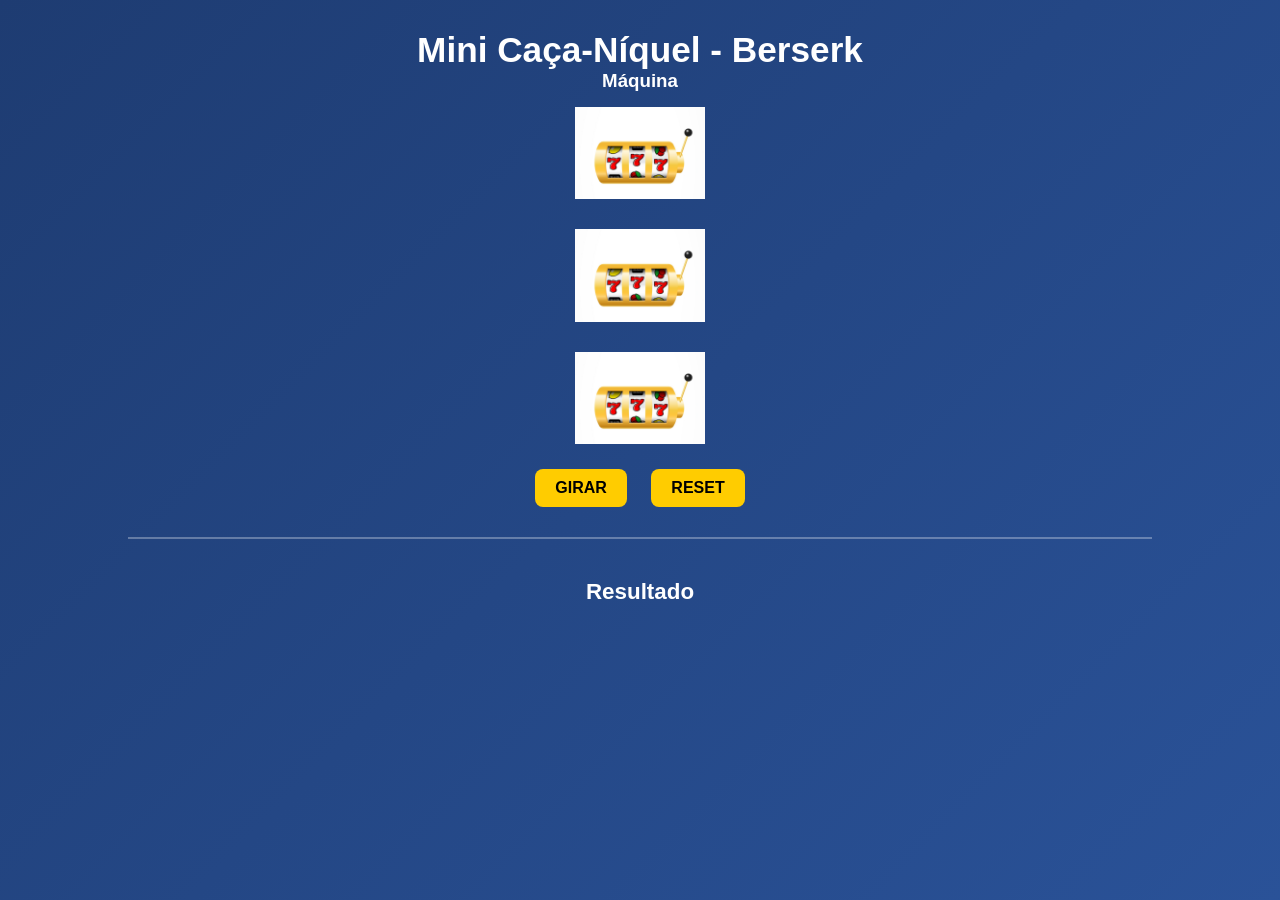
==== index.html @ 3f1ed997 "Add files via upload" ====
<!DOCTYPE html>
<html lang="pt-BR">
<head>
    <meta charset="UTF-8">
    <meta name="viewport" content="width=device-width, initial-scale=1.0">
    <link rel="stylesheet" href="./style.css">
    <title>O primeiro ataca, os outros te defendem</title>
</head>
<body>

    <h1>Mini Caça-Níquel - Berserk</h1>

    <h3>Máquina</h3>

    <img src="slot.png" id="img1" width="150">
    <img src="slot.png" id="img2" width="150">
    <img src="slot.png" id="img3" width="150">

    <p>
        <input type="button" value="GIRAR" onclick="jogar()">
        <input type="button" value="RESET" onclick="resetar()">
    </p>

    <hr>

    <h3 id="resultado">Resultado</h3>

    <script src="cacaniqueis.js"></script>

</body>
</html>
---- style.css ----
/* Reset básico */
* {
    margin: 0;
    padding: 0;
    box-sizing: border-box;
}

/* Corpo da página */
body {
    font-family: Arial, Helvetica, sans-serif;
    background: linear-gradient(135deg, #1e3c72, #2a5298);
    text-align: center;
    color: white;
    min-height: 100vh;
    display: flex;
    flex-direction: column;
    align-items: center;
}

/* Título principal */
h1 {
    margin-top: 30px;
    font-size: 2.2rem;
}

/* Área das imagens */
img {
    width: 130px;
    margin: 15px;
    transition: transform 0.3s ease;
}

/* Pequeno efeito ao passar o mouse */
img:hover {
    transform: scale(1.1);
}

/* Botões */
input[type="button"] {
    padding: 10px 20px;
    margin: 10px;
    border: none;
    border-radius: 8px;
    font-size: 1rem;
    cursor: pointer;
    background-color: #ffcc00;
    font-weight: bold;
    transition: 0.3s;
}

/* Efeito hover botão */
input[type="button"]:hover {
    background-color: #ffaa00;
    transform: scale(1.05);
}

/* Resultado */
#resultado {
    margin-top: 20px;
    font-size: 1.4rem;
    font-weight: bold;
}

/* Linha separadora */
hr {
    width: 80%;
    margin: 20px auto;
    border: 1px solid rgba(255,255,255,0.3);
}

/* Responsividade */
@media (max-width: 600px) {
    img {
        width: 90px;
    }

    h1 {
        font-size: 1.8rem;
    }
}
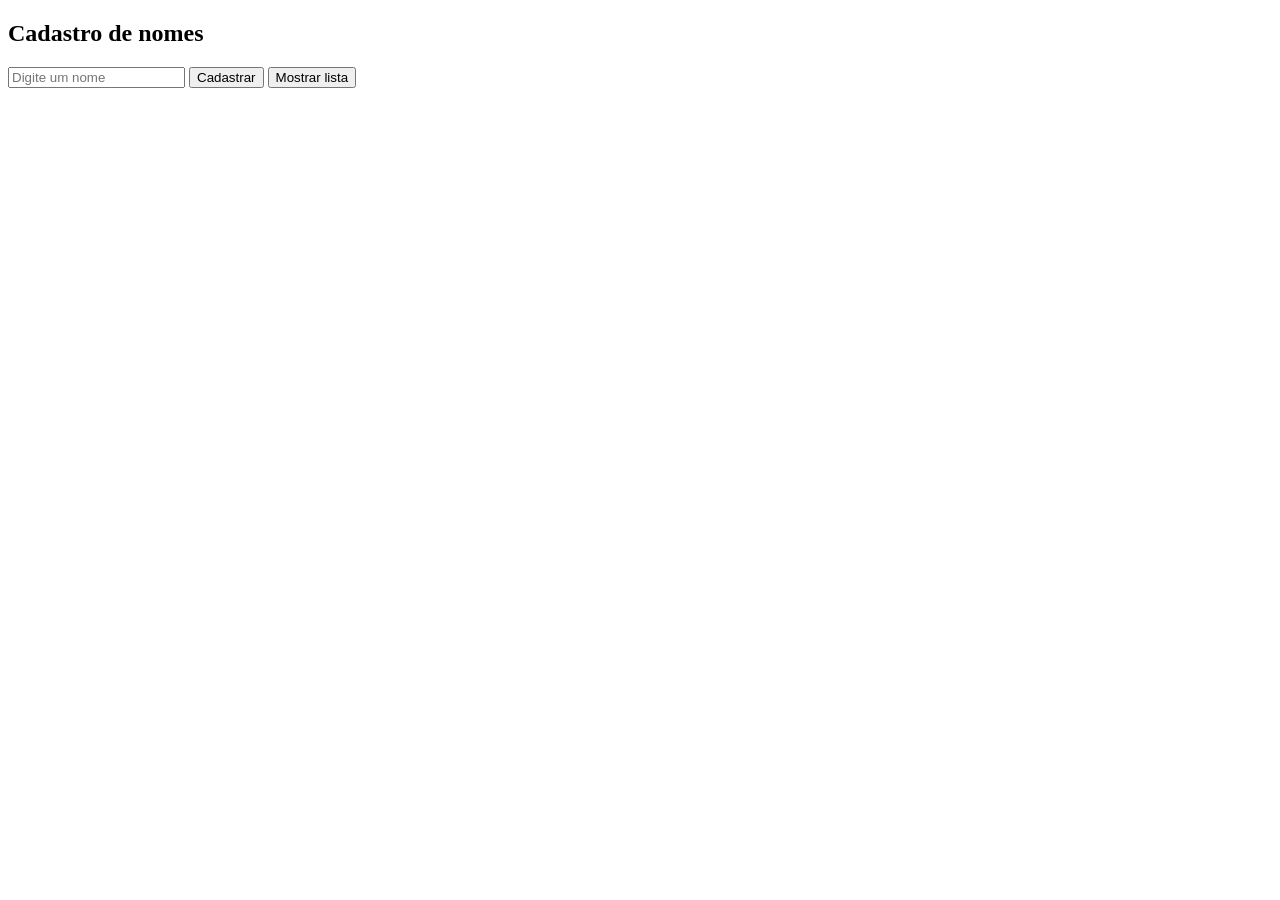
==== commit f07a3d47: "Add files via upload" ====
--- a/index.html
+++ b/index.html
@@ -1,31 +1,39 @@
-<!DOCTYPE html>
-<html lang="pt-BR">
-<head>
-    <meta charset="UTF-8">
-    <meta name="viewport" content="width=device-width, initial-scale=1.0">
-    <link rel="stylesheet" href="./style.css">
-    <title>O primeiro ataca, os outros te defendem</title>
-</head>
-<body>
-
-    <h1>Mini Caça-Níquel - Berserk</h1>
-
-    <h3>Máquina</h3>
-
-    <img src="slot.png" id="img1" width="150">
-    <img src="slot.png" id="img2" width="150">
-    <img src="slot.png" id="img3" width="150">
-
-    <p>
-        <input type="button" value="GIRAR" onclick="jogar()">
-        <input type="button" value="RESET" onclick="resetar()">
-    </p>
-
-    <hr>
-
-    <h3 id="resultado">Resultado</h3>
-
-    <script src="cacaniqueis.js"></script>
-
-</body>
-</html>+<!DOCTYPE html>
+<html lang="en">
+<head>
+    <meta charset="UTF-8">
+    <meta name="viewport" content="width=device-width, initial-scale=1.0">
+    <title>Array</title>
+</head>
+<body>
+    <h2>Cadastro de nomes</h2>
+
+    <input type="text" id="nome" placeholder="Digite um nome">
+    <button onclick="adicionar()">Cadastrar</button>
+    <button onclick="Mostrar()">Mostrar lista</button>
+
+    <p id="resultado"></p>
+
+    <script>
+        let nomes = []; 
+        function adicionar (){
+            let nome = document.getElementById("").value;
+            if(nome !=""){
+                nomes.push(nome);
+                document.getelementbyid("nome").value ="";
+            }
+        }
+
+        function mostrar(){
+            let texto = "Nomes Cadastrados: <br>";
+            for(let i=0; i<nomes.lnght; i++){
+                texto += nomes [i] + "<br>";
+
+            }
+            document.getelementbyid("resultado").innerHTML = texto;
+        }
+
+    </script>
+
+</body>
+</html>
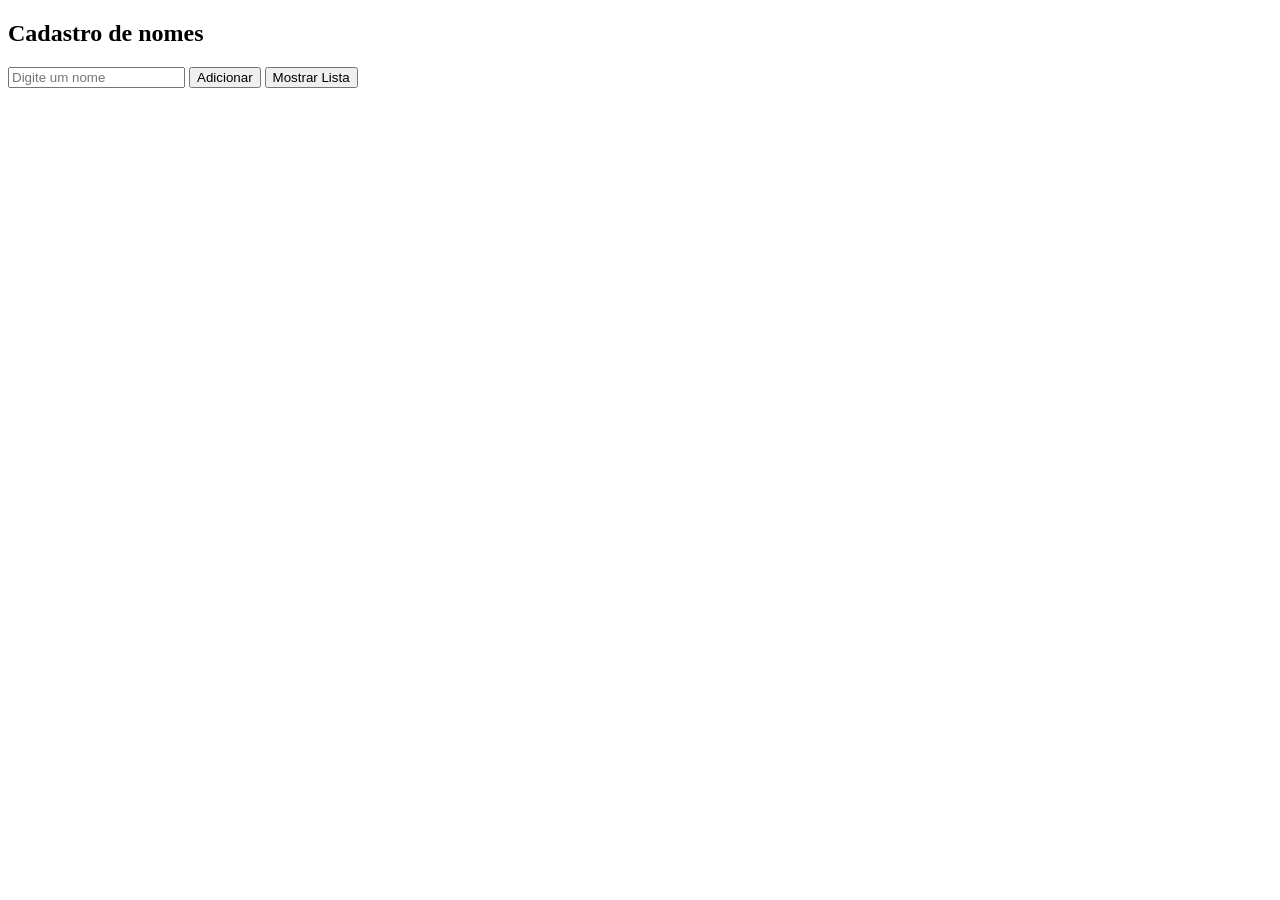
==== commit 3ed49fef: "Add files via upload" ====
--- a/index.html
+++ b/index.html
@@ -1,39 +1,38 @@
 <!DOCTYPE html>
 <html lang="en">
 <head>
-    <meta charset="UTF-8">
-    <meta name="viewport" content="width=device-width, initial-scale=1.0">
-    <title>Array</title>
+<meta charset="UTF-8">
+<meta name="viewport" content="width=device-width, initial-scale=1.0">
+<title>Document</title>
 </head>
 <body>
-    <h2>Cadastro de nomes</h2>
+<h2>Cadastro de nomes</h2>
+<input type="text" id="nome" placeholder="Digite um nome">
+<button onclick="adicionar()">Adicionar</button>
+<button onclick="mostrar()">Mostrar Lista</button>
 
-    <input type="text" id="nome" placeholder="Digite um nome">
-    <button onclick="adicionar()">Cadastrar</button>
-    <button onclick="Mostrar()">Mostrar lista</button>
+<p id="resultado"></p>
 
-    <p id="resultado"></p>
+<script>
+let nomes =[];
+function adicionar(){
+let nome = document.getElementById("nome").value;
+if(nome !=""){
+nomes.push(nome);
+document.getElementById("nome").value = "";
 
-    <script>
-        let nomes = []; 
-        function adicionar (){
-            let nome = document.getElementById("").value;
-            if(nome !=""){
-                nomes.push(nome);
-                document.getelementbyid("nome").value ="";
-            }
-        }
+}
+}
+function mostrar(){
+let texto = "Nomes Cadastrados: <br>";
+for(let i=0; i<nomes.length; i++){
+texto += nomes[i] + "<br>";
+}
+document.getElementById("resultado").innerHTML = texto;
+}
 
-        function mostrar(){
-            let texto = "Nomes Cadastrados: <br>";
-            for(let i=0; i<nomes.lnght; i++){
-                texto += nomes [i] + "<br>";
 
-            }
-            document.getelementbyid("resultado").innerHTML = texto;
-        }
-
-    </script>
+</script>
 
 </body>
-</html>
+</html>
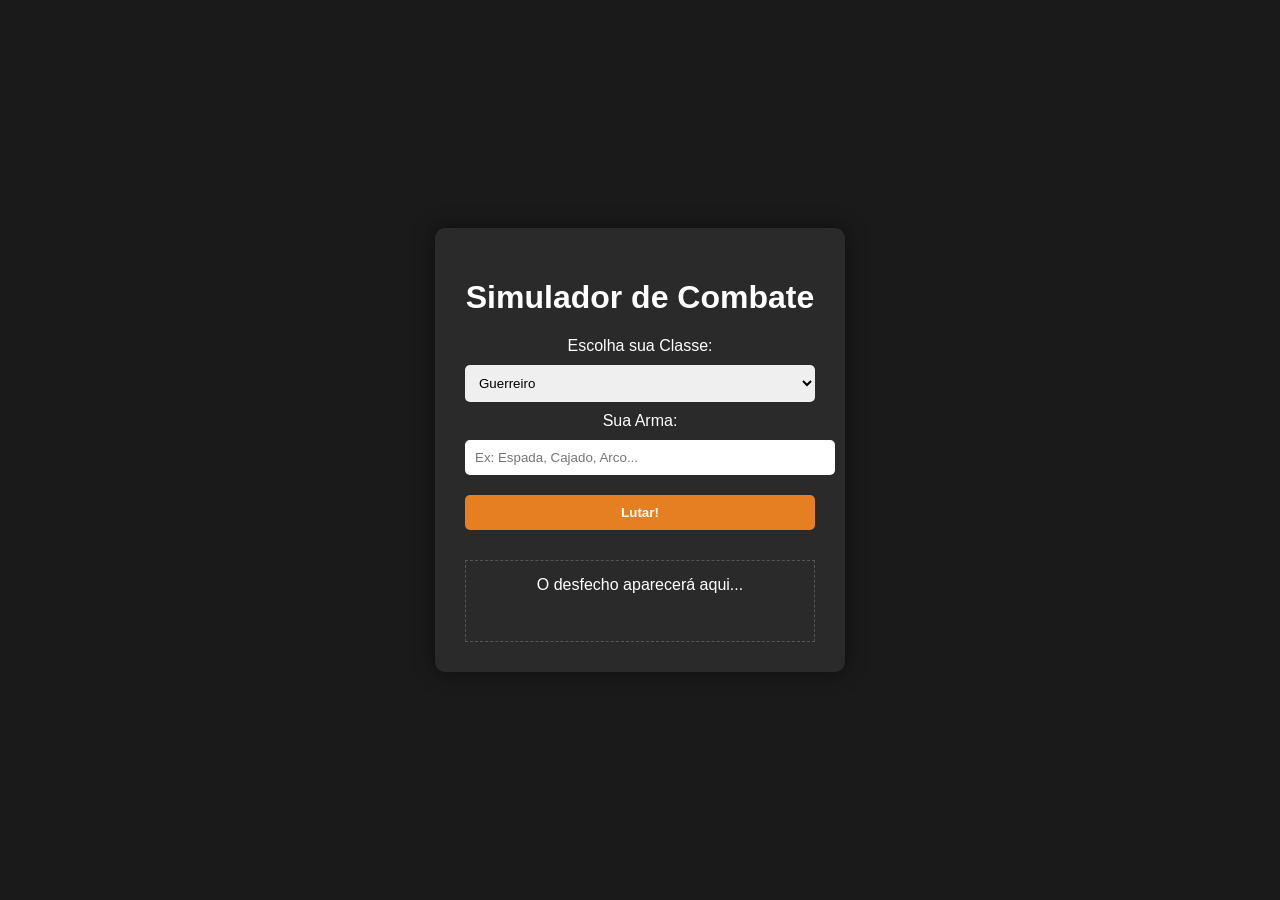
==== commit a08c709a: "Add files via upload" ====
--- a/index.html
+++ b/index.html
@@ -1,38 +1,31 @@
-<!DOCTYPE html>
-<html lang="en">
-<head>
-<meta charset="UTF-8">
-<meta name="viewport" content="width=device-width, initial-scale=1.0">
-<title>Document</title>
-</head>
-<body>
-<h2>Cadastro de nomes</h2>
-<input type="text" id="nome" placeholder="Digite um nome">
-<button onclick="adicionar()">Adicionar</button>
-<button onclick="mostrar()">Mostrar Lista</button>
-
-<p id="resultado"></p>
-
-<script>
-let nomes =[];
-function adicionar(){
-let nome = document.getElementById("nome").value;
-if(nome !=""){
-nomes.push(nome);
-document.getElementById("nome").value = "";
-
-}
-}
-function mostrar(){
-let texto = "Nomes Cadastrados: <br>";
-for(let i=0; i<nomes.length; i++){
-texto += nomes[i] + "<br>";
-}
-document.getElementById("resultado").innerHTML = texto;
-}
-
-
-</script>
-
-</body>
+<!DOCTYPE html>
+<html lang="pt-br">
+<head>
+    <meta charset="UTF-8">
+    <title>RPG Combat Simulator</title>
+    <link rel="stylesheet" href="style.css">
+</head>
+<body>
+    <div class="container">
+        <h1>Simulador de Combate</h1>
+        
+        <label>Escolha sua Classe:</label>
+        <select id="classe">
+            <option value="Guerreiro">Guerreiro</option>
+            <option value="Mago">Mago</option>
+            <option value="Arqueiro">Arqueiro</option>
+        </select>
+
+        <label>Sua Arma:</label>
+        <input type="text" id="arma" placeholder="Ex: Espada, Cajado, Arco...">
+
+        <button onclick="lutar()">Lutar!</button>
+
+        <div id="resultado" class="resultado">
+            O desfecho aparecerá aqui...
+        </div>
+    </div>
+
+    <script src="script.js"></script>
+</body>
 </html>
--- a/style.css
+++ b/style.css
@@ -0,0 +1,46 @@
+body {
+    background-color: #1a1a1a;
+    color: white;
+    font-family: 'Segoe UI', Tahoma, Geneva, Verdana, sans-serif;
+    display: flex;
+    justify-content: center;
+    align-items: center;
+    height: 100vh;
+    margin: 0;
+}
+
+.container {
+    background-color: #2a2a2a;
+    padding: 30px;
+    border-radius: 10px;
+    box-shadow: 0 0 20px rgba(0,0,0,0.5);
+    width: 350px;
+    text-align: center;
+}
+
+select, input, button {
+    width: 100%;
+    padding: 10px;
+    margin: 10px 0;
+    border-radius: 5px;
+    border: none;
+}
+
+button {
+    background-color: #e67e22;
+    color: white;
+    font-weight: bold;
+    cursor: pointer;
+    transition: 0.3s;
+}
+
+button:hover {
+    background-color: #d35400;
+}
+
+.resultado {
+    margin-top: 20px;
+    padding: 15px;
+    border: 1px dashed #555;
+    min-height: 50px;
+}
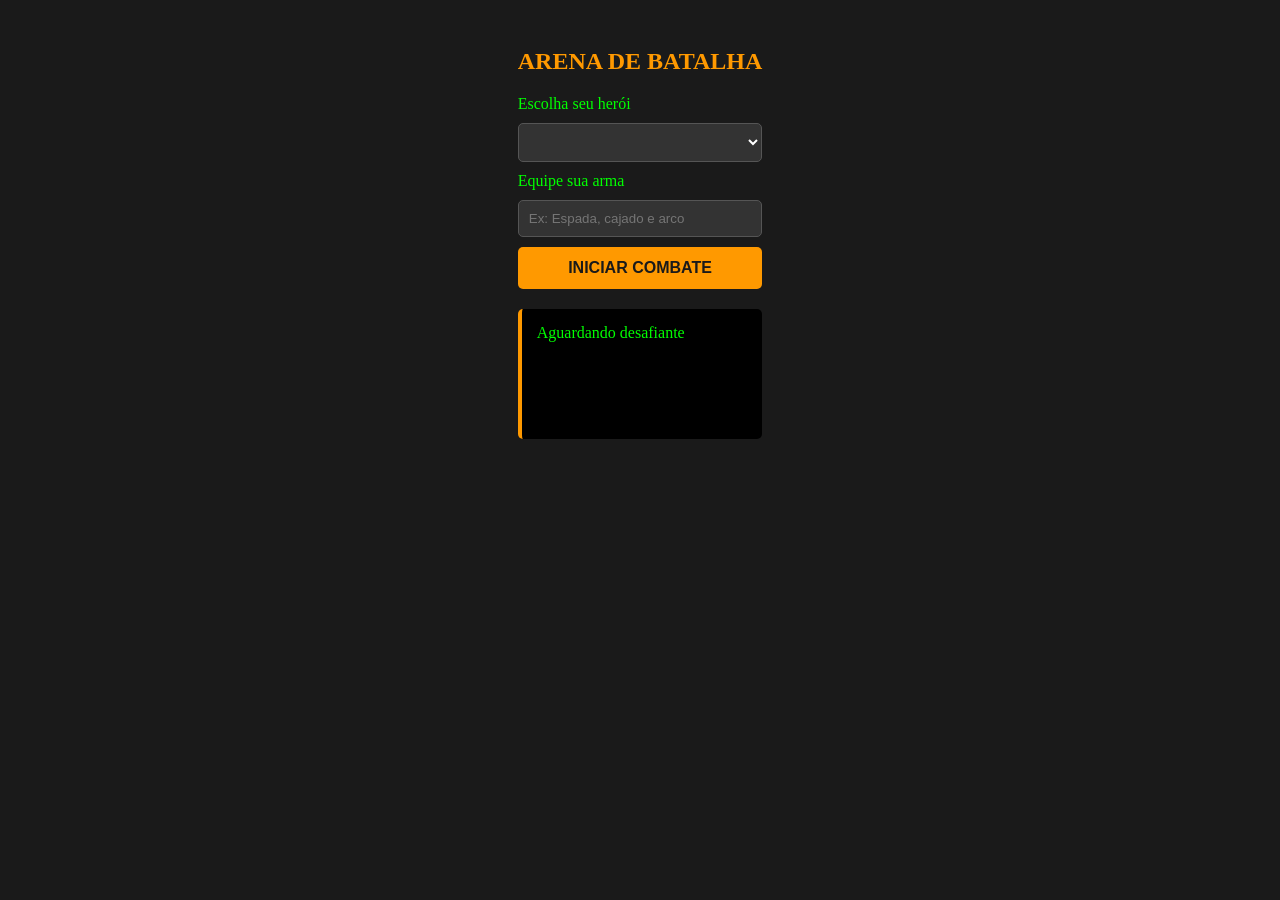
==== commit 97c6f8c3: "Add files via upload" ====
--- a/index.html
+++ b/index.html
@@ -1,31 +1,36 @@
-<!DOCTYPE html>
-<html lang="pt-br">
-<head>
-    <meta charset="UTF-8">
-    <title>RPG Combat Simulator</title>
-    <link rel="stylesheet" href="style.css">
-</head>
-<body>
-    <div class="container">
-        <h1>Simulador de Combate</h1>
-        
-        <label>Escolha sua Classe:</label>
-        <select id="classe">
-            <option value="Guerreiro">Guerreiro</option>
-            <option value="Mago">Mago</option>
-            <option value="Arqueiro">Arqueiro</option>
-        </select>
-
-        <label>Sua Arma:</label>
-        <input type="text" id="arma" placeholder="Ex: Espada, Cajado, Arco...">
-
-        <button onclick="lutar()">Lutar!</button>
-
-        <div id="resultado" class="resultado">
-            O desfecho aparecerá aqui...
-        </div>
-    </div>
-
-    <script src="script.js"></script>
-</body>
+<!DOCTYPE html>
+<html lang="Pt-br">
+<head>
+    <meta charset="UTF-8">
+    <meta name="viewport" content="width=device-width, initial-scale=1.0">
+    <link rel= "stylesheet" href="style.css">
+    <title>Document</title> 
+
+</head>
+
+<body>
+    <div class="Arena">
+        <h2>ARENA DE BATALHA</h2>
+        <div class = "controles">
+            <label> Escolha seu herói</label>
+            <select id ="classe">
+            <option value="guerreiro"></option>
+            <option value="mago"></option>
+            <option value="arqueiro"></option>
+        </select>
+        <Label>Equipe sua arma</Label>
+        <input type="text" id="arma" placeholder = "Ex: Espada, cajado e arco">
+        <button onclick = "lutar()">INICIAR COMBATE</button>
+        </div>
+
+        <div id="log">Aguardando desafiante</div>
+
+
+
+
+
+
+
+    </div>
+</body>
 </html>
--- a/style.css
+++ b/style.css
@@ -1,46 +1,65 @@
-body {
-    background-color: #1a1a1a;
-    color: white;
-    font-family: 'Segoe UI', Tahoma, Geneva, Verdana, sans-serif;
-    display: flex;
-    justify-content: center;
-    align-items: center;
-    height: 100vh;
-    margin: 0;
-}
-
-.container {
-    background-color: #2a2a2a;
-    padding: 30px;
-    border-radius: 10px;
-    box-shadow: 0 0 20px rgba(0,0,0,0.5);
-    width: 350px;
-    text-align: center;
-}
-
-select, input, button {
-    width: 100%;
-    padding: 10px;
-    margin: 10px 0;
-    border-radius: 5px;
-    border: none;
-}
-
-button {
-    background-color: #e67e22;
-    color: white;
-    font-weight: bold;
-    cursor: pointer;
-    transition: 0.3s;
-}
-
-button:hover {
-    background-color: #d35400;
-}
-
-.resultado {
-    margin-top: 20px;
-    padding: 15px;
-    border: 1px dashed #555;
-    min-height: 50px;
-}+
+body {
+    background-color: #1a1a1a;
+    color: #00ff00;
+    display: flex;
+    justify-content: center;
+    padding: 20px;
+    }
+    .arena {
+    background: #262626;
+    padding: 25px;
+    border: 2px solid #444;
+    border-radius: 10px;
+    width: 100%;
+    max-width: 500px;
+    }
+    h2 {
+    text-align: center;
+    color: #ff9900;
+    }
+    .controles {
+    display: flex;
+    flex-direction: column;
+    gap: 10px; /*Ele define o espaço apenas entre os elementos filhos.*/
+    margin-bottom: 20px;
+    }
+    input, select {
+    padding: 10px;
+    background: #333;
+    border: 1px solid #555;
+    color: white;
+    border-radius: 5px;
+    }
+    button {
+    padding: 12px;
+    background: #ff9900;
+    border: none;
+    color: #1a1a1a;
+    font-weight: bold;
+    cursor: pointer;
+    border-radius: 5px;
+    font-size: 16px;
+    }
+    button:hover {
+    background: #e68a00;
+    }
+    #log {
+    background: #000;
+    padding: 15px;
+    border-radius: 5px;
+    min-height: 100px; /*define uma altura mínima para um elemento.*/
+    border-left: 4px solid #ff9900; /*Diz ao navegador para aplicar a borda apenas no lado esquerdo.*/
+    
+    }
+    .critico {
+    color: #ff4444;
+    font-weight: bold; /*define a espessura da sua letra*/
+    }
+    .sucesso {
+    color: #44ff44;
+    }
+    .derrota {
+    color: #888;
+    font-style: italic;
+    }
